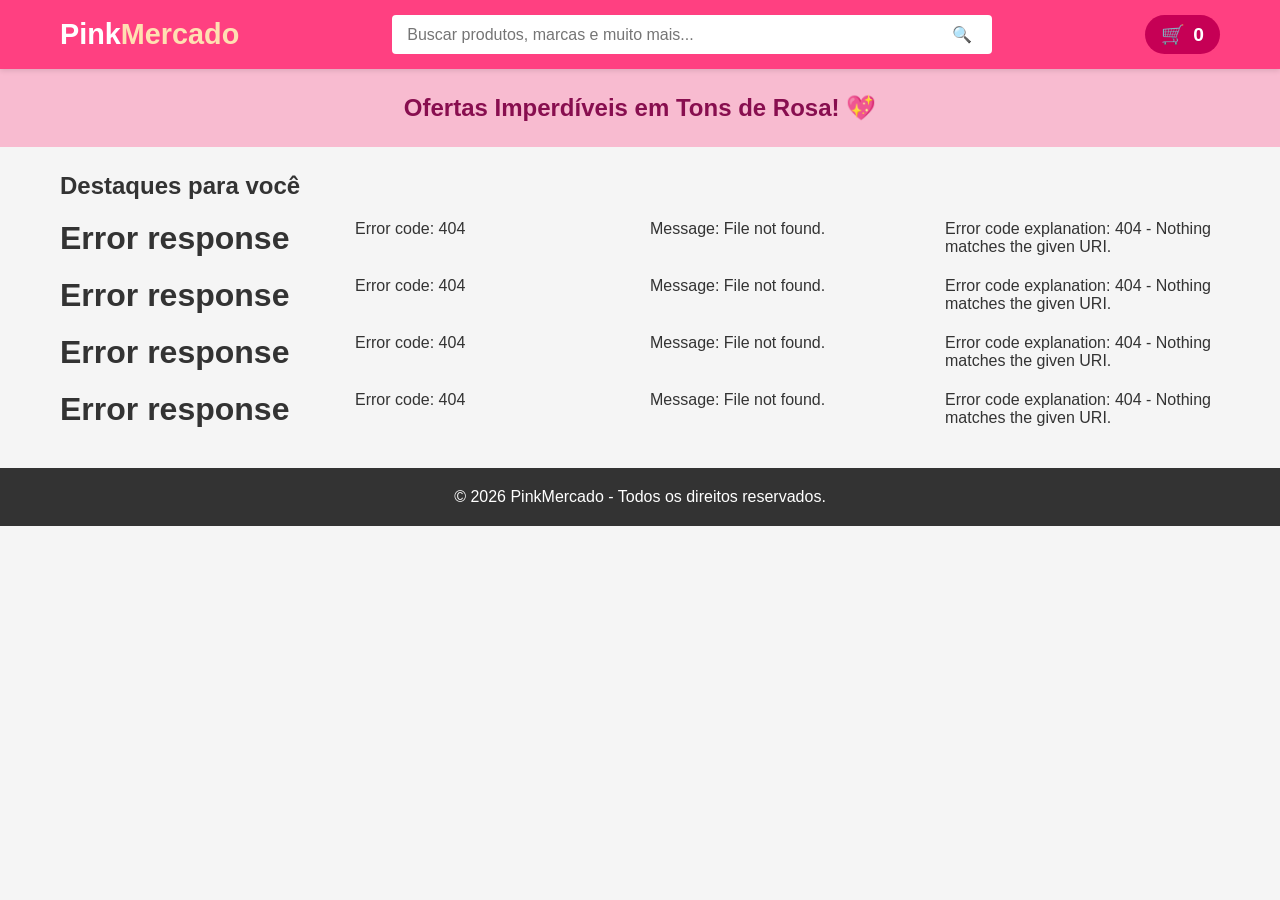
==== frontE/index.html @ d9253a50 "Add files via upload Teste front" ====
<!DOCTYPE html>
<html lang="pt-BR">
<head>
    <meta charset="UTF-8">
    <meta name="viewport" content="width=device-width, initial-scale=1.0">
    <title>PinkMercado - Seu E-commerce Rosa</title>
    <link rel="stylesheet" href="style.css">
</head>
<body>

    <!-- CABEÇALHO -->
    <header class="header">
        <div class="header-container">
            <h1 class="logo">Pink<span>Mercado</span></h1>
            
            <form class="search-form" id="searchForm">
                <input type="text" id="searchInput" placeholder="Buscar produtos, marcas e muito mais...">
                <button type="submit">🔍</button>
            </form>

            <div class="cart-icon" id="cartButton">
                🛒 <span id="cartCount">0</span>
            </div>
        </div>
    </header>

    <!-- BANNER PROMOCIONAL -->
    <section class="banner">
        <h2>Ofertas Imperdíveis em Tons de Rosa! 💖</h2>
    </section>

    <!-- ÁREA PRINCIPAL -->
    <main class="container">
        <h2>Destaques para você</h2>
        
        <!-- O JavaScript vai injetar os 'card-produto.html' AQUI dentro -->
        <div class="product-grid" id="productGrid"></div>
    </main>

    <!-- RODAPÉ -->
    <footer>
        <p>&copy; 2026 PinkMercado - Todos os direitos reservados.</p>
    </footer>

    <script src="app.js"></script>
</body>
</html>
---- frontE/style.css ----
* {
    margin: 0;
    padding: 0;
    box-sizing: border-box;
    font-family: 'Segoe UI', Tahoma, Geneva, Verdana, sans-serif;
}

:root {
    --pink-primary: #ff4081;
    --pink-dark: #c60055;
    --pink-light: #fbe9e7;
    --bg-gray: #f5f5f5;
    --card-bg: #ffffff;
}

body {
    background-color: var(--bg-gray);
    color: #333;
}

/* Header */
.header {
    background-color: var(--pink-primary);
    padding: 15px 0;
    position: sticky;
    top: 0;
    z-index: 100;
    box-shadow: 0 2px 5px rgba(0,0,0,0.1);
}

.header-container {
    max-width: 1200px;
    margin: 0 auto;
    padding: 0 20px;
    display: flex;
    align-items: center;
    justify-content: space-between;
    gap: 20px;
}

.logo {
    color: white;
    font-size: 1.8rem;
    font-weight: bold;
}

.logo span {
    color: #ffe0b2;
}

.search-form {
    display: flex;
    flex: 1;
    max-width: 600px;
}

.search-form input {
    width: 100%;
    padding: 10px 15px;
    border: none;
    border-radius: 4px 0 0 4px;
    outline: none;
    font-size: 1rem;
}

.search-form button {
    padding: 10px 20px;
    background-color: #fff;
    border: none;
    border-radius: 0 4px 4px 0;
    cursor: pointer;
    font-size: 1rem;
}

.cart-icon {
    color: white;
    font-size: 1.2rem;
    cursor: pointer;
    background: var(--pink-dark);
    padding: 8px 16px;
    border-radius: 20px;
    display: flex;
    align-items: center;
    gap: 8px;
    font-weight: bold;
}

/* Banner */
.banner {
    background-color: #f8bbd0;
    text-align: center;
    padding: 25px 20px;
    color: #880e4f;
    margin-bottom: 25px;
}

/* Grid e Card de Produto */
.container {
    max-width: 1200px;
    margin: 0 auto;
    padding: 0 20px;
}

.product-grid {
    display: grid;
    grid-template-columns: repeat(auto-fill, minmax(220px, 1fr));
    gap: 20px;
    margin-top: 20px;
    margin-bottom: 40px;
}

.product-card {
    background: var(--card-bg);
    border-radius: 8px;
    overflow: hidden;
    box-shadow: 0 2px 8px rgba(0,0,0,0.08);
    transition: transform 0.2s, box-shadow 0.2s;
    display: flex;
    flex-direction: column;
    padding: 15px;
}

.product-card:hover {
    transform: translateY(-5px);
    box-shadow: 0 6px 18px rgba(0,0,0,0.15);
}

.product-card img {
    width: 100%;
    height: 180px;
    object-fit: contain;
    margin-bottom: 10px;
}

.product-card .title {
    font-size: 0.95rem;
    color: #333;
    margin-bottom: 8px;
    height: 40px;
    overflow: hidden;
}

.product-card .price {
    font-size: 1.4rem;
    font-weight: bold;
    color: var(--pink-dark);
    margin-bottom: 12px;
}

.product-card button {
    background-color: var(--pink-primary);
    color: white;
    border: none;
    padding: 10px;
    border-radius: 4px;
    font-size: 0.9rem;
    font-weight: bold;
    cursor: pointer;
    margin-top: auto;
    transition: background 0.2s;
}

.product-card button:hover {
    background-color: var(--pink-dark);
}

footer {
    background-color: #333;
    color: white;
    text-align: center;
    padding: 20px;
    margin-top: 40px;
}
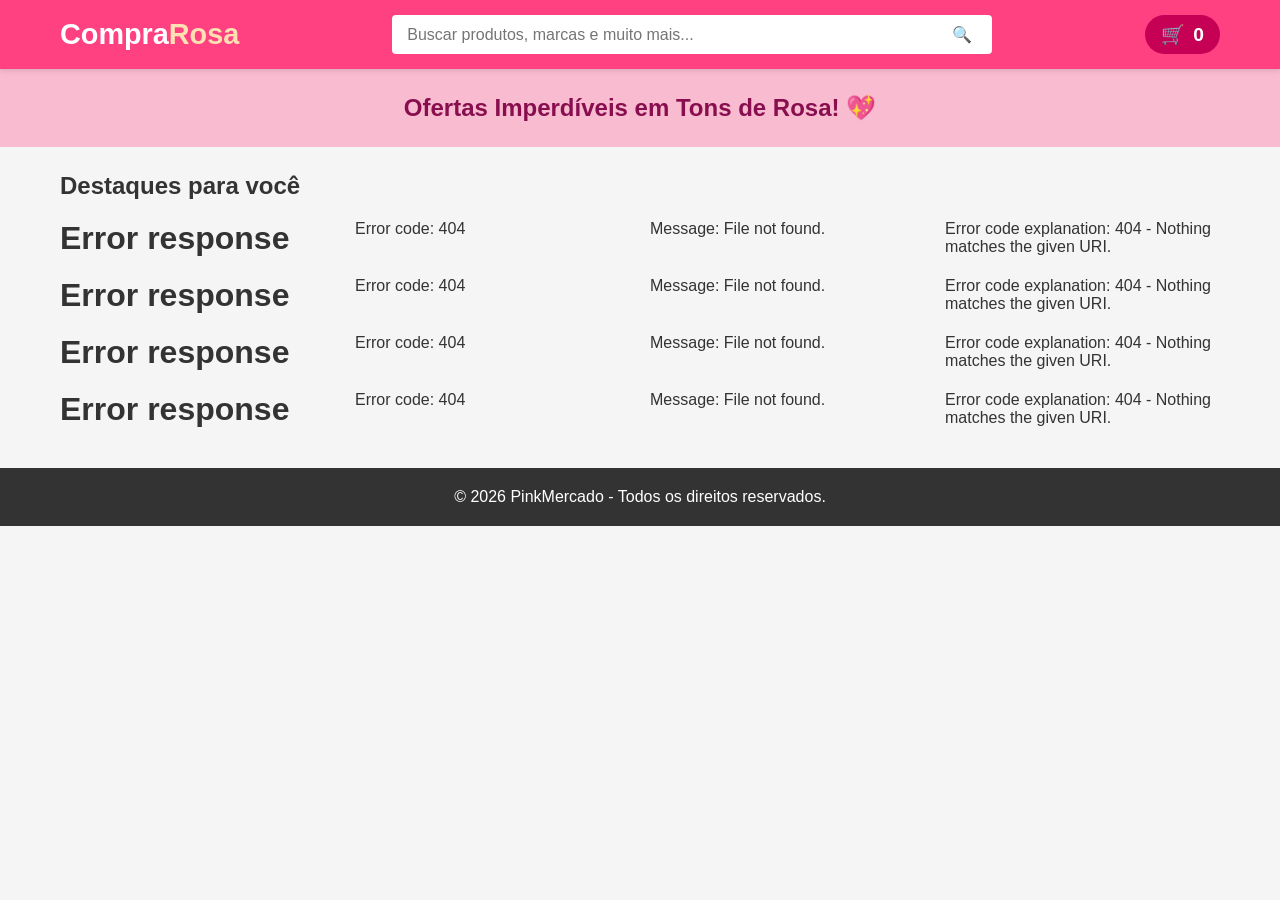
==== commit 0e2d2d61: "Update index.html ajuste" ====
--- a/frontE/index.html
+++ b/frontE/index.html
@@ -4,14 +4,14 @@
     <meta charset="UTF-8">
     <meta name="viewport" content="width=device-width, initial-scale=1.0">
     <title>PinkMercado - Seu E-commerce Rosa</title>
-    <link rel="stylesheet" href="style.css">
+    <link rel="stylesheet" href="/frontE/style.css">
 </head>
 <body>
 
     <!-- CABEÇALHO -->
     <header class="header">
         <div class="header-container">
-            <h1 class="logo">Pink<span>Mercado</span></h1>
+            <h1 class="logo">Compra<span>Rosa</span></h1>
             
             <form class="search-form" id="searchForm">
                 <input type="text" id="searchInput" placeholder="Buscar produtos, marcas e muito mais...">
@@ -42,6 +42,6 @@
         <p>&copy; 2026 PinkMercado - Todos os direitos reservados.</p>
     </footer>
 
-    <script src="app.js"></script>
+    <script src="/frontE/app.js"></script>
 </body>
-</html>+</html>
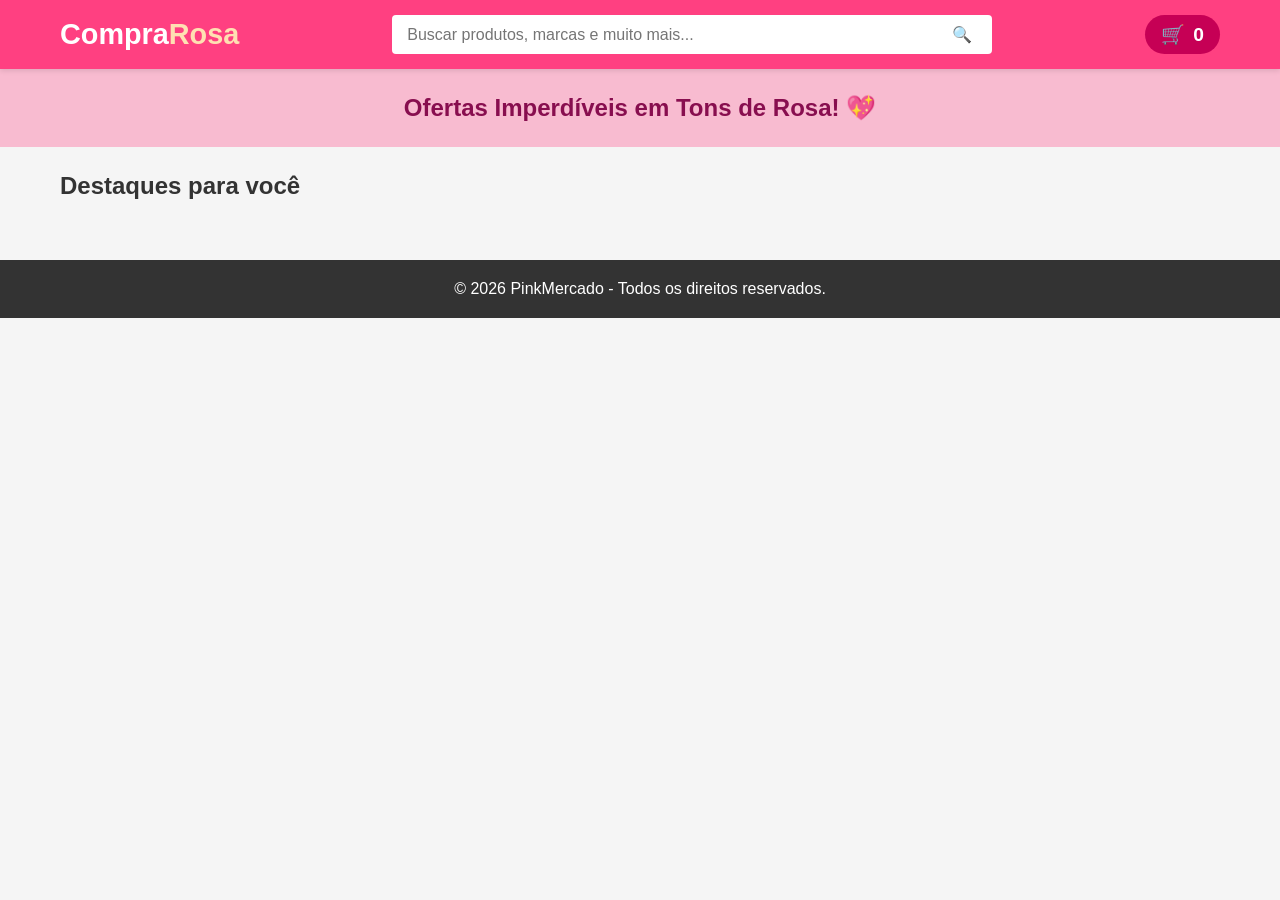
==== commit 29665bb0: "rosamercado,cards,bd" ====
--- a/frontE/index.html
+++ b/frontE/index.html
@@ -5,6 +5,7 @@
     <meta name="viewport" content="width=device-width, initial-scale=1.0">
     <title>PinkMercado - Seu E-commerce Rosa</title>
     <link rel="stylesheet" href="/frontE/style.css">
+    <link rel="stylesheet" href="https://cdn.jsdelivr.net/npm/bootstrap-icons@1.11.3/font/bootstrap-icons.min.css">
 </head>
 <body>
 
